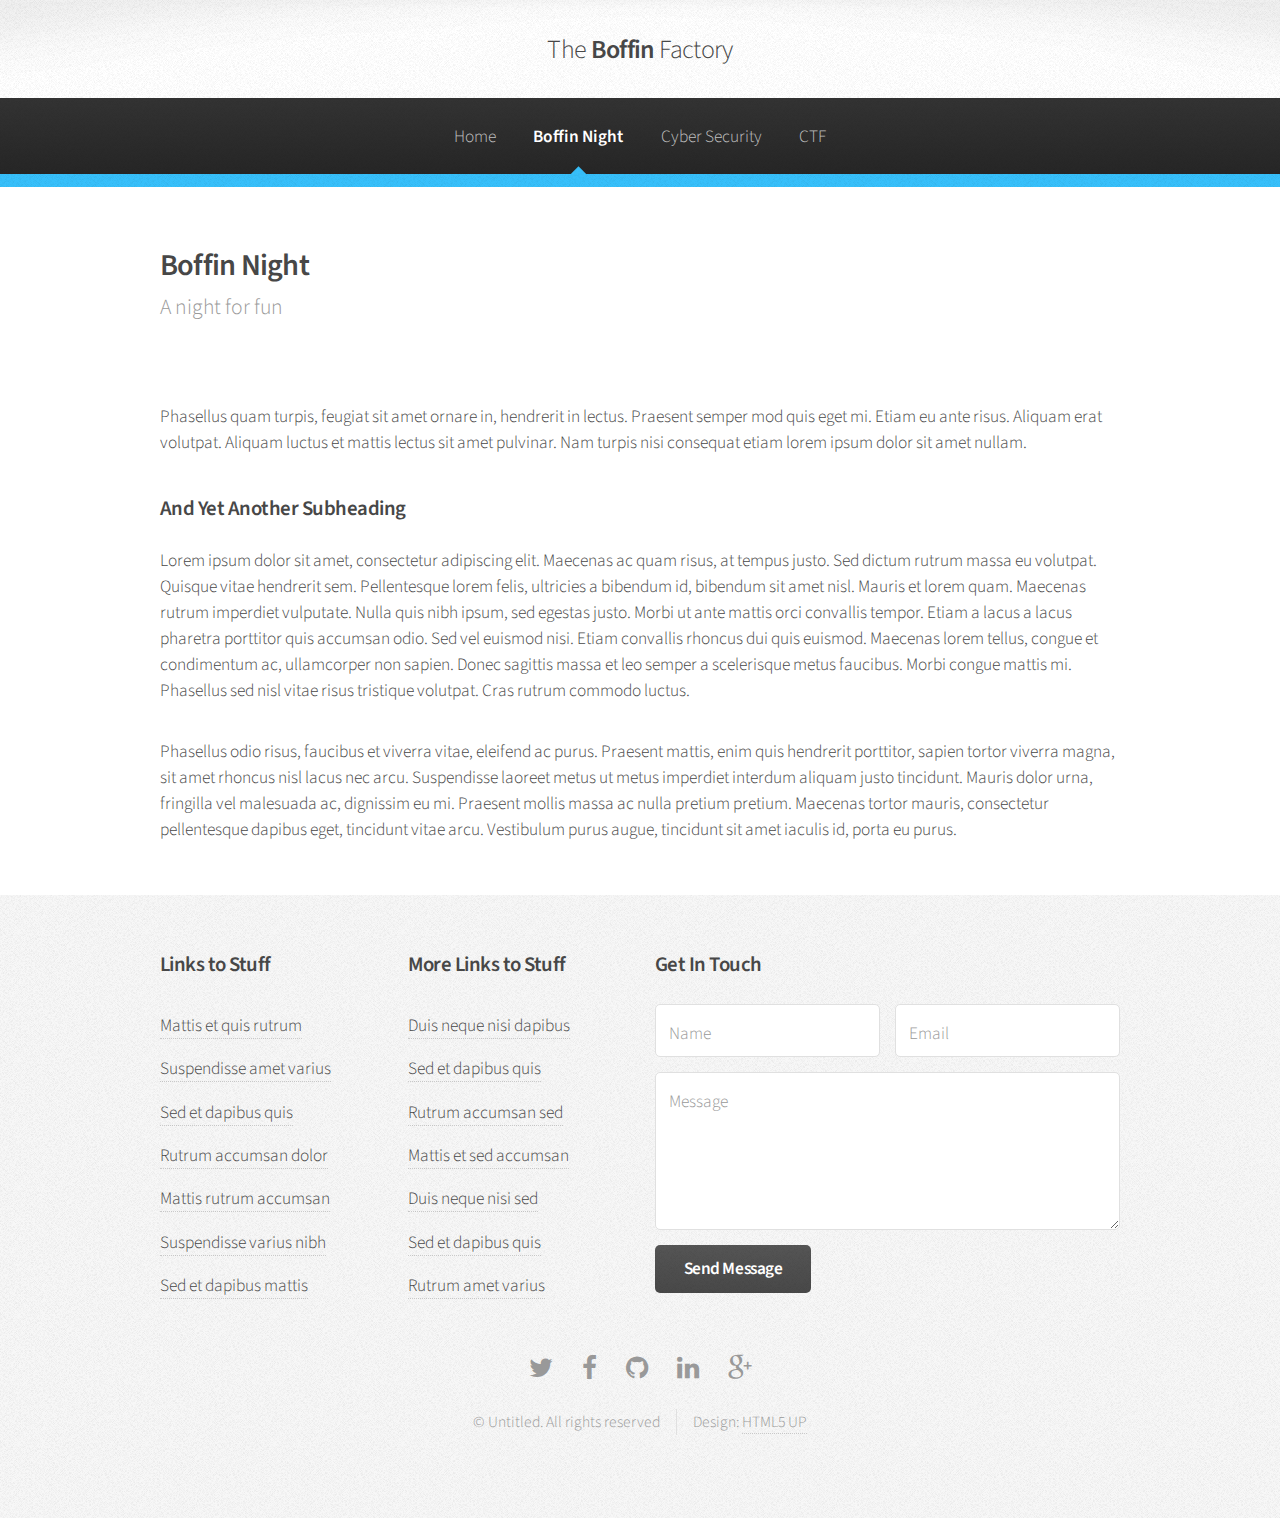
==== boffin_night.html @ fdf2e027 "Added other initial files" ====
<!DOCTYPE HTML>
<!--
	Arcana by HTML5 UP
	html5up.net | @n33co
	Free for personal and commercial use under the CCA 3.0 license (html5up.net/license)
-->
<html>
	<head>
		<title>Boffin Factory</title>
		<meta http-equiv="content-type" content="text/html; charset=utf-8" />
		<meta name="description" content="" />
		<meta name="keywords" content="" />
		<!--[if lte IE 8]><script src="css/ie/html5shiv.js"></script><![endif]-->
		<script src="js/jquery.min.js"></script>
		<script src="js/jquery.dropotron.min.js"></script>
		<script src="js/skel.min.js"></script>
		<script src="js/skel-layers.min.js"></script>
		<script src="js/init.js"></script>
		<noscript>
			<link rel="stylesheet" href="css/skel.css" />
			<link rel="stylesheet" href="css/style.css" />
			<link rel="stylesheet" href="css/style-wide.css" />
		</noscript>
		<!--[if lte IE 8]><link rel="stylesheet" href="css/ie/v8.css" /><![endif]-->
	</head>
	<body>

		<!-- Header -->
			<div id="header">

				<!-- Logo -->
					<h1><a href="index.html" id="logo"><em>The</em> Boffin <em>Factory</em></a></h1>

				<!-- Nav -->
					<nav id="nav">
						<ul>
							<li><a href="index.html">Home</a></li>
							<li class="current"><a href="boffin_night.html">Boffin Night</a></li>
							<li><a href="cyber_security.html">Cyber Security</a></li>
							<li><a href="https://boffin.rickertcorp.com/ctf">CTF</a></li>
							<!--
							<li>
								<a href="">Dropdown</a>
								<ul>
									<li><a href="#">Lorem dolor</a></li>
									<li><a href="#">Magna phasellus</a></li>
									<li><a href="#">Etiam sed tempus</a></li>
									<li>
										<a href="">Submenu</a>
										<ul>
											<li><a href="#">Lorem dolor</a></li>
											<li><a href="#">Phasellus magna</a></li>
											<li><a href="#">Magna phasellus</a></li>
											<li><a href="#">Etiam nisl</a></li>
											<li><a href="#">Veroeros feugiat</a></li>
										</ul>
									</li>
									<li><a href="#">Veroeros feugiat</a></li>
								</ul>
							</li>
							<li><a href="left-sidebar.html">Left Sidebar</a></li>
							<li><a href="right-sidebar.html">Right Sidebar</a></li>
							<li><a href="two-sidebar.html">Two Sidebar</a></li>
							<li><a href="no-sidebar.html">No Sidebar</a></li>
						-->
						</ul>
					</nav>

			</div>

		<!-- Main -->
			<section class="wrapper style1">
				<div class="container">
					<div id="content">

						<!-- Content -->

							<article>
								<header>
									<h2>Boffin Night</h2>
									<p>A night for fun</p>
								</header>

								<span class="image featured"><img src="images/banner.jpg" alt="" /></span>

								<p>Phasellus quam turpis, feugiat sit amet ornare in, hendrerit in lectus.
								Praesent semper mod quis eget mi. Etiam eu ante risus. Aliquam erat volutpat.
								Aliquam luctus et mattis lectus sit amet pulvinar. Nam turpis nisi
								consequat etiam lorem ipsum dolor sit amet nullam.</p>

								<h3>And Yet Another Subheading</h3>
								<p>Lorem ipsum dolor sit amet, consectetur adipiscing elit. Maecenas ac quam risus, at tempus
								justo. Sed dictum rutrum massa eu volutpat. Quisque vitae hendrerit sem. Pellentesque lorem felis,
								ultricies a bibendum id, bibendum sit amet nisl. Mauris et lorem quam. Maecenas rutrum imperdiet
								vulputate. Nulla quis nibh ipsum, sed egestas justo. Morbi ut ante mattis orci convallis tempor.
								Etiam a lacus a lacus pharetra porttitor quis accumsan odio. Sed vel euismod nisi. Etiam convallis
								rhoncus dui quis euismod. Maecenas lorem tellus, congue et condimentum ac, ullamcorper non sapien.
								Donec sagittis massa et leo semper a scelerisque metus faucibus. Morbi congue mattis mi.
								Phasellus sed nisl vitae risus tristique volutpat. Cras rutrum commodo luctus.</p>

								<p>Phasellus odio risus, faucibus et viverra vitae, eleifend ac purus. Praesent mattis, enim
								quis hendrerit porttitor, sapien tortor viverra magna, sit amet rhoncus nisl lacus nec arcu.
								Suspendisse laoreet metus ut metus imperdiet interdum aliquam justo tincidunt. Mauris dolor urna,
								fringilla vel malesuada ac, dignissim eu mi. Praesent mollis massa ac nulla pretium pretium.
								Maecenas tortor mauris, consectetur pellentesque dapibus eget, tincidunt vitae arcu.
								Vestibulum purus augue, tincidunt sit amet iaculis id, porta eu purus.</p>
							</article>

					</div>
				</div>
			</section>

		<!-- Footer -->
			<div id="footer">
				<div class="container">
					<div class="row">
						<section class="3u 6u(narrower) 12u$(mobilep)">
							<h3>Links to Stuff</h3>
							<ul class="links">
								<li><a href="#">Mattis et quis rutrum</a></li>
								<li><a href="#">Suspendisse amet varius</a></li>
								<li><a href="#">Sed et dapibus quis</a></li>
								<li><a href="#">Rutrum accumsan dolor</a></li>
								<li><a href="#">Mattis rutrum accumsan</a></li>
								<li><a href="#">Suspendisse varius nibh</a></li>
								<li><a href="#">Sed et dapibus mattis</a></li>
							</ul>
						</section>
						<section class="3u 6u$(narrower) 12u$(mobilep)">
							<h3>More Links to Stuff</h3>
							<ul class="links">
								<li><a href="#">Duis neque nisi dapibus</a></li>
								<li><a href="#">Sed et dapibus quis</a></li>
								<li><a href="#">Rutrum accumsan sed</a></li>
								<li><a href="#">Mattis et sed accumsan</a></li>
								<li><a href="#">Duis neque nisi sed</a></li>
								<li><a href="#">Sed et dapibus quis</a></li>
								<li><a href="#">Rutrum amet varius</a></li>
							</ul>
						</section>
						<section class="6u 12u(narrower)">
							<h3>Get In Touch</h3>
							<form>
								<div class="row 50%">
									<div class="6u 12u(mobilep)">
										<input type="text" name="name" id="name" placeholder="Name" />
									</div>
									<div class="6u 12u(mobilep)">
										<input type="email" name="email" id="email" placeholder="Email" />
									</div>
								</div>
								<div class="row 50%">
									<div class="12u">
										<textarea name="message" id="message" placeholder="Message" rows="5"></textarea>
									</div>
								</div>
								<div class="row 50%">
									<div class="12u">
										<ul class="actions">
											<li><input type="submit" class="button alt" value="Send Message" /></li>
										</ul>
									</div>
								</div>
							</form>
						</section>
					</div>
				</div>

				<!-- Icons -->
					<ul class="icons">
						<li><a href="#" class="icon fa-twitter"><span class="label">Twitter</span></a></li>
						<li><a href="#" class="icon fa-facebook"><span class="label">Facebook</span></a></li>
						<li><a href="#" class="icon fa-github"><span class="label">GitHub</span></a></li>
						<li><a href="#" class="icon fa-linkedin"><span class="label">LinkedIn</span></a></li>
						<li><a href="#" class="icon fa-google-plus"><span class="label">Google+</span></a></li>
					</ul>

				<!-- Copyright -->
					<div class="copyright">
						<ul class="menu">
							<li>&copy; Untitled. All rights reserved</li><li>Design: <a href="http://html5up.net">HTML5 UP</a></li>
						</ul>
					</div>

			</div>

	</body>
</html>
---- css/skel.css ----
/* Resets (http://meyerweb.com/eric/tools/css/reset/ | v2.0 | 20110126 | License: none (public domain)) */

	html,body,div,span,applet,object,iframe,h1,h2,h3,h4,h5,h6,p,blockquote,pre,a,abbr,acronym,address,big,cite,code,del,dfn,em,img,ins,kbd,q,s,samp,small,strike,strong,sub,sup,tt,var,b,u,i,center,dl,dt,dd,ol,ul,li,fieldset,form,label,legend,table,caption,tbody,tfoot,thead,tr,th,td,article,aside,canvas,details,embed,figure,figcaption,footer,header,hgroup,menu,nav,output,ruby,section,summary,time,mark,audio,video{margin:0;padding:0;border:0;font-size:100%;font:inherit;vertical-align:baseline;}article,aside,details,figcaption,figure,footer,header,hgroup,menu,nav,section{display:block;}body{line-height:1;}ol,ul{list-style:none;}blockquote,q{quotes:none;}blockquote:before,blockquote:after,q:before,q:after{content:'';content:none;}table{border-collapse:collapse;border-spacing:0;}body{-webkit-text-size-adjust:none}

/* Box Model */

	*, *:before, *:after {
		-moz-box-sizing: border-box;
		-webkit-box-sizing: border-box;
		box-sizing: border-box;
	}

/* Container */

	.container {
		margin-left: auto;
		margin-right: auto;

		/* width: (containers) */
		width: 1200px;
	}

	/* Modifiers */

		/* 125% */
			.container.\31 25\25 {
				width: 100%;

				/* max-width: (containers * 1.25) */
				max-width: 1500px;

				/* min-width: (containers) */
				min-width: 1200px;
			}

		/* 75% */
			.container.\37 5\25 {

				/* width: (containers * 0.75) */
				width: 900px;

			}

		/* 50% */
			.container.\35 0\25 {

				/* width: (containers * 0.50) */
				width: 600px;

			}

		/* 25% */
			.container.\32 5\25 {

				/* width: (containers * 0.25) */
				width: 300px;

			}

/* Grid */

	.row {
		border-bottom: solid 1px transparent;
	}

	.row > * {
		float: left;
	}

	.row:after, .row:before {
		content: '';
		display: block;
		clear: both;
		height: 0;
	}

	.row.uniform > * > :first-child {
		margin-top: 0;
	}

	.row.uniform > * > :last-child {
		margin-bottom: 0;
	}

	/* Gutters */

		/* Normal */

			.row > * {
				/* padding: (gutters.horizontal) 0 0 (gutters.vertical) */
				padding: 40px 0 0 40px;
			}

			.row {
				/* margin: -(gutters.horizontal) 0 -1px -(gutters.vertical) */
				margin: -40px 0 -1px -40px;
			}

			.row.uniform > * {
				/* padding: (gutters.vertical) 0 0 (gutters.vertical) */
				padding: 40px 0 0 40px;
			}

			.row.uniform {
				/* margin: -(gutters.vertical) 0 -1px -(gutters.vertical) */
				margin: -40px 0 -1px -40px;
			}

		/* 200% */

			.row.\32 00\25 > * {
				/* padding: (gutters.horizontal) 0 0 (gutters.vertical) */
				padding: 80px 0 0 80px;
			}

			.row.\32 00\25 {
				/* margin: -(gutters.horizontal) 0 -1px -(gutters.vertical) */
				margin: -80px 0 -1px -80px;
			}

			.row.uniform.\32 00\25 > * {
				/* padding: (gutters.vertical) 0 0 (gutters.vertical) */
				padding: 80px 0 0 80px;
			}

			.row.uniform.\32 00\25 {
				/* margin: -(gutters.vertical) 0 -1px -(gutters.vertical) */
				margin: -80px 0 -1px -80px;
			}

		/* 150% */

			.row.\31 50\25 > * {
				/* padding: (gutters.horizontal) 0 0 (gutters.vertical) */
				padding: 60px 0 0 60px;
			}

			.row.\31 50\25 {
				/* margin: -(gutters.horizontal) 0 -1px -(gutters.vertical) */
				margin: -60px 0 -1px -60px;
			}

			.row.uniform.\31 50\25 > * {
				/* padding: (gutters.vertical) 0 0 (gutters.vertical) */
				padding: 60px 0 0 60px;
			}

			.row.uniform.\31 50\25 {
				/* margin: -(gutters.vertical) 0 -1px -(gutters.vertical) */
				margin: -60px 0 -1px -60px;
			}

		/* 50% */

			.row.\35 0\25 > * {
				/* padding: (gutters.horizontal) 0 0 (gutters.vertical) */
				padding: 20px 0 0 20px;
			}

			.row.\35 0\25 {
				/* margin: -(gutters.horizontal) 0 -1px -(gutters.vertical) */
				margin: -20px 0 -1px -20px;
			}

			.row.uniform.\35 0\25 > * {
				/* padding: (gutters.vertical) 0 0 (gutters.vertical) */
				padding: 20px 0 0 20px;
			}

			.row.uniform.\35 0\25 {
				/* margin: -(gutters.vertical) 0 -1px -(gutters.vertical) */
				margin: -20px 0 -1px -20px;
			}

		/* 25% */

			.row.\32 5\25 > * {
				/* padding: (gutters.horizontal) 0 0 (gutters.vertical) */
				padding: 10px 0 0 10px;
			}

			.row.\32 5\25 {
				/* margin: -(gutters.horizontal) 0 -1px -(gutters.vertical) */
				margin: -10px 0 -1px -10px;
			}

			.row.uniform.\32 5\25 > * {
				/* padding: (gutters.vertical) 0 0 (gutters.vertical) */
				padding: 10px 0 0 10px;
			}

			.row.uniform.\32 5\25 {
				/* margin: -(gutters.vertical) 0 -1px -(gutters.vertical) */
				margin: -10px 0 -1px -10px;
			}

		/* 0% */

			.row.\30 \25 > * {
				padding: 0;
			}

			.row.\30 \25 {
				margin: 0 0 -1px 0;
			}

	/* Cells */

		.\31 2u, .\31 2u\24 { width: 100%; clear: none; margin-left: 0; }
		.\31 1u, .\31 1u\24 { width: 91.6666666667%; clear: none; margin-left: 0; }
		.\31 0u, .\31 0u\24 { width: 83.3333333333%; clear: none; margin-left: 0; }
		.\39 u, .\39 u\24 { width: 75%; clear: none; margin-left: 0; }
		.\38 u, .\38 u\24 { width: 66.6666666667%; clear: none; margin-left: 0; }
		.\37 u, .\37 u\24 { width: 58.3333333333%; clear: none; margin-left: 0; }
		.\36 u, .\36 u\24 { width: 50%; clear: none; margin-left: 0; }
		.\35 u, .\35 u\24 { width: 41.6666666667%; clear: none; margin-left: 0; }
		.\34 u, .\34 u\24 { width: 33.3333333333%; clear: none; margin-left: 0; }
		.\33 u, .\33 u\24 { width: 25%; clear: none; margin-left: 0; }
		.\32 u, .\32 u\24 { width: 16.6666666667%; clear: none; margin-left: 0; }
		.\31 u, .\31 u\24 { width: 8.3333333333%; clear: none; margin-left: 0; }

		.\31 2u\24 + *,
		.\31 1u\24 + *,
		.\31 0u\24 + *,
		.\39 u\24 + *,
		.\38 u\24 + *,
		.\37 u\24 + *,
		.\36 u\24 + *,
		.\35 u\24 + *,
		.\34 u\24 + *,
		.\33 u\24 + *,
		.\32 u\24 + *,
		.\31 u\24 + * {
			clear: left;
		}

		.\-11u { margin-left: 91.6666666667% }
		.\-10u { margin-left: 83.3333333333% }
		.\-9u { margin-left: 75% }
		.\-8u { margin-left: 66.6666666667% }
		.\-7u { margin-left: 58.3333333333% }
		.\-6u { margin-left: 50% }
		.\-5u { margin-left: 41.6666666667% }
		.\-4u { margin-left: 33.3333333333% }
		.\-3u { margin-left: 25% }
		.\-2u { margin-left: 16.6666666667% }
		.\-1u { margin-left: 8.3333333333% }
---- css/style.css ----
@import url("font-awesome.min.css");
@import url("http://fonts.googleapis.com/css?family=Source+Sans+Pro:300,300italic,600,600italic");

/*
	Arcana by HTML5 UP
	html5up.net | @n33co
	Free for personal and commercial use under the CCA 3.0 license (html5up.net/license)
*/

/* Basic */

	body,
	#skel-layers-wrapper {
		background: #f7f7f7 url("images/bg01.png");
	}

	body.is-loading * {
		-moz-transition: none !important;
		-webkit-transition: none !important;
		-o-transition: none !important;
		-ms-transition: none !important;
		transition: none !important;
		-moz-animation: none !important;
		-webkit-animation: none !important;
		-o-animation: none !important;
		-ms-animation: none !important;
		animation: none !important;
	}

	body, input, select, textarea {
		color: #474747;
		font-family: 'Source Sans Pro', sans-serif;
		font-size: 16pt;
		font-weight: 300;
		line-height: 1.65em;
	}

	a {
		-moz-transition: color 0.2s ease-in-out, border-color 0.2s ease-in-out, opacity 0.2s ease-in-out;
		-webkit-transition: color 0.2s ease-in-out, border-color 0.2s ease-in-out, opacity 0.2s ease-in-out;
		-o-transition: color 0.2s ease-in-out, border-color 0.2s ease-in-out, opacity 0.2s ease-in-out;
		-ms-transition: color 0.2s ease-in-out, border-color 0.2s ease-in-out, opacity 0.2s ease-in-out;
		transition: color 0.2s ease-in-out, border-color 0.2s ease-in-out, opacity 0.2s ease-in-out;
		color: #37c0fb;
		text-decoration: none;
		border-bottom: dotted 1px;
	}

		a:hover {
			color: #37c0fb;
			border-bottom-color: transparent;
		}

	strong, b {
		font-weight: 600;
	}

	em, i {
		font-style: italic;
	}

	p, ul, ol, dl, table, blockquote {
		margin: 0 0 2em 0;
	}

	h1, h2, h3, h4, h5, h6 {
		color: inherit;
		font-weight: 600;
		line-height: 1.75em;
		margin-bottom: 1em;
	}

		h1 a, h2 a, h3 a, h4 a, h5 a, h6 a {
			color: inherit;
			text-decoration: none;
		}

		h1 em, h2 em, h3 em, h4 em, h5 em, h6 em {
			font-style: normal;
			font-weight: 300;
		}

	h2 {
		font-size: 1.75em;
		letter-spacing: -0.025em;
	}

	h3 {
		font-size: 1.2em;
		letter-spacing: -0.025em;
	}

	sub {
		font-size: 0.8em;
		position: relative;
		top: 0.5em;
	}

	sup {
		font-size: 0.8em;
		position: relative;
		top: -0.5em;
	}

	hr {
		border-top: solid 1px #e0e0e0;
		border: 0;
		margin-bottom: 1.5em;
	}

	blockquote {
		border-left: solid 0.5em #e0e0e0;
		font-style: italic;
		padding: 1em 0 1em 2em;
	}

	section.special, article.special {
		text-align: center;
	}

	header p {
		color: #999999;
		font-size: 1.25em;
		position: relative;
		margin-top: -1.25em;
		margin-bottom: 2.25em;
	}

	header.major {
		text-align: center;
		margin: 0 0 2em 0;
	}

		header.major h2 {
			font-size: 2.25em;
		}

		header.major p {
			position: relative;
			border-top: solid 1px #e0e0e0;
			padding: 1em 0 0 0;
			margin: 0;
			top: -1em;
			font-size: 1.5em;
			letter-spacing: -0.025em;
		}

	footer {
		margin: 0 0 3em 0;
	}

		footer > :last-child {
			margin-bottom: 0;
		}

		footer.major {
			padding-top: 3em;
		}

/* Form */

	input[type="text"],
	input[type="password"],
	input[type="email"],
	textarea {
		-moz-appearance: none;
		-webkit-appearance: none;
		-o-appearance: none;
		-ms-appearance: none;
		appearance: none;
		-moz-transition: border-color 0.2s ease-in-out;
		-webkit-transition: border-color 0.2s ease-in-out;
		-o-transition: border-color 0.2s ease-in-out;
		-ms-transition: border-color 0.2s ease-in-out;
		transition: border-color 0.2s ease-in-out;
		background: #fff;
		border: solid 1px #e0e0e0;
		border-radius: 5px;
		color: inherit;
		display: block;
		outline: 0;
		padding: 0.75em;
		text-decoration: none;
		width: 100%;
	}

		input[type="text"]:focus,
		input[type="password"]:focus,
		input[type="email"]:focus,
		textarea:focus {
			border-color: #37c0fb;
		}

	input[type="text"],
	input[type="password"],
	input[type="email"] {
		line-height: 1em;
	}

	label {
		display: block;
		color: inherit;
		font-weight: 600;
		line-height: 1.75em;
		margin-bottom: 0.5em;
	}

	::-webkit-input-placeholder {
		color: #999999;
		position: relative;
		top: 3px;
	}

	:-moz-placeholder {
		color: #999999;
	}

	::-moz-placeholder {
		color: #999999;
	}

	:-ms-input-placeholder {
		color: #999999;
	}

	.formerize-placeholder {
		color: #999999;
	}

/* Image */

	.image {
		border: 0;
		display: inline-block;
		position: relative;
		border-radius: 5px;
	}

		.image img {
			display: block;
			border-radius: 5px;
		}

		.image.left {
			display: block;
			float: left;
			margin: 0 2em 2em 0;
			position: relative;
			top: 0.25em;
		}

			.image.left img {
				display: block;
				width: 100%;
			}

		.image.fit {
			display: block;
		}

			.image.fit img {
				display: block;
				width: 100%;
			}

		.image.featured {
			display: block;
			margin: 0 0 2em 0;
		}

			.image.featured img {
				display: block;
				width: 100%;
			}

/* Icon */

	.icon {
		position: relative;
		text-decoration: none;
	}

		.icon:before {
			-moz-osx-font-smoothing: grayscale;
			-webkit-font-smoothing: antialiased;
			font-family: FontAwesome;
			font-style: normal;
			font-weight: normal;
			text-transform: none !important;
		}

		.icon > .label {
			display: none;
		}

		.icon.major {
			text-align: center;
			cursor: default;
			background-color: #37c0fb;
			background-image: -moz-linear-gradient(top, rgba(0,0,0,0), rgba(0,0,0,0.15)), url("images/bg01.png");
			background-image: -webkit-linear-gradient(top, rgba(0,0,0,0), rgba(0,0,0,0.15)), url("images/bg01.png");
			background-image: -o-linear-gradient(top, rgba(0,0,0,0), rgba(0,0,0,0.15)), url("images/bg01.png");
			background-image: -ms-linear-gradient(top, rgba(0,0,0,0), rgba(0,0,0,0.15)), url("images/bg01.png");
			background-image: linear-gradient(top, rgba(0,0,0,0), rgba(0,0,0,0.15)), url("images/bg01.png");
			color: white;
			border-radius: 100%;
			display: inline-block;
			width: 5em;
			height: 5em;
			line-height: 5em;
			box-shadow: 0 0 0 7px white, 0 0 0 8px #e0e0e0;
			margin: 0 0 2em 0;
		}

			.icon.major:before {
				font-size: 36px;
			}

/* Lists */

	ol.default {
		list-style: decimal;
		padding-left: 1.25em;
	}

		ol.default li {
			padding-left: 0.25em;
		}

	ul.default {
		list-style: disc;
		padding-left: 1em;
	}

		ul.default li {
			padding-left: 0.5em;
		}

	ul.links li {
		line-height: 2.5em;
	}

	ul.icons {
		cursor: default;
	}

		ul.icons li {
			display: inline-block;
			line-height: 1em;
			padding-left: 1.5em;
		}

			ul.icons li:first-child {
				padding-left: 0;
			}

			ul.icons li a, ul.icons li span {
				font-size: 2em;
				border: 0;
			}

	ul.actions {
		cursor: default;
	}

		ul.actions:last-child {
			margin-bottom: 0;
		}

		ul.actions li {
			display: inline-block;
			padding: 0 0 0 1.5em;
		}

			ul.actions li:first-child {
				padding: 0;
			}

		ul.actions.vertical li {
			display: block;
			padding: 1.5em 0 0 0;
		}

			ul.actions.vertical li:first-child {
				padding: 0;
			}

	ul.menu li {
		border-left: solid 1px #e0e0e0;
		display: inline-block;
		padding: 0 0 0 1em;
		margin: 0 0 0 1em;
	}

		ul.menu li:first-child {
			border-left: 0;
			margin-left: 0;
			padding-left: 0;
		}

/* Tables */

	table {
		width: 100%;
	}

		table.default {
			width: 100%;
		}

			table.default tbody tr {
				border-bottom: solid 1px #e0e0e0;
			}

			table.default td {
				padding: 0.5em 1em 0.5em 1em;
			}

			table.default th {
				font-weight: 600;
				padding: 0.5em 1em 0.5em 1em;
				text-align: left;
			}

			table.default thead {
				background-color: #555555;
				background-image: -moz-linear-gradient(top, rgba(0,0,0,0), rgba(0,0,0,0.15)), url("images/bg01.png");
				background-image: -webkit-linear-gradient(top, rgba(0,0,0,0), rgba(0,0,0,0.15)), url("images/bg01.png");
				background-image: -o-linear-gradient(top, rgba(0,0,0,0), rgba(0,0,0,0.15)), url("images/bg01.png");
				background-image: -ms-linear-gradient(top, rgba(0,0,0,0), rgba(0,0,0,0.15)), url("images/bg01.png");
				background-image: linear-gradient(top, rgba(0,0,0,0), rgba(0,0,0,0.15)), url("images/bg01.png");
				color: #fff;
			}

/* Button */

	input[type="submit"],
	input[type="reset"],
	input[type="button"],
	.button {
		-moz-appearance: none;
		-webkit-appearance: none;
		-o-appearance: none;
		-ms-appearance: none;
		appearance: none;
		-moz-transition: background-color 0.2s ease-in-out, color 0.2s ease-in-out, box-shadow 0.2s ease-in-out;
		-webkit-transition: background-color 0.2s ease-in-out, color 0.2s ease-in-out, box-shadow 0.2s ease-in-out;
		-o-transition: background-color 0.2s ease-in-out, color 0.2s ease-in-out, box-shadow 0.2s ease-in-out;
		-ms-transition: background-color 0.2s ease-in-out, color 0.2s ease-in-out, box-shadow 0.2s ease-in-out;
		transition: background-color 0.2s ease-in-out, color 0.2s ease-in-out, box-shadow 0.2s ease-in-out;
		background-color: #37c0fb;
		background-image: -moz-linear-gradient(top, rgba(0,0,0,0), rgba(0,0,0,0.15)), url("images/bg01.png");
		background-image: -webkit-linear-gradient(top, rgba(0,0,0,0), rgba(0,0,0,0.15)), url("images/bg01.png");
		background-image: -o-linear-gradient(top, rgba(0,0,0,0), rgba(0,0,0,0.15)), url("images/bg01.png");
		background-image: -ms-linear-gradient(top, rgba(0,0,0,0), rgba(0,0,0,0.15)), url("images/bg01.png");
		background-image: linear-gradient(top, rgba(0,0,0,0), rgba(0,0,0,0.15)), url("images/bg01.png");
		border-radius: 5px;
		border: 0;
		color: white;
		cursor: pointer;
		display: inline-block;
		padding: 0 1.5em;
		line-height: 2.75em;
		min-width: 9em;
		text-align: center;
		text-decoration: none;
		font-weight: 600;
		letter-spacing: -0.025em;
	}

		input[type="submit"]:hover,
		input[type="reset"]:hover,
		input[type="button"]:hover,
		.button:hover {
			background-color: #50c8fb;
			color: white !important;
		}

		input[type="submit"]:active,
		input[type="reset"]:active,
		input[type="button"]:active,
		.button:active {
			background-color: #1eb8fb;
			color: white;
		}

		input[type="submit"].alt,
		input[type="reset"].alt,
		input[type="button"].alt,
		.button.alt {
			background-color: #555555;
			color: #fff;
		}

			input[type="submit"].alt:hover,
			input[type="reset"].alt:hover,
			input[type="button"].alt:hover,
			.button.alt:hover {
				background-color: #626262;
			}

			input[type="submit"].alt:active,
			input[type="reset"].alt:active,
			input[type="button"].alt:active,
			.button.alt:active {
				background-color: #484848;
			}

		input[type="submit"].icon:before,
		input[type="reset"].icon:before,
		input[type="button"].icon:before,
		.button.icon:before {
			margin-right: 0.5em;
		}

		input[type="submit"].fit,
		input[type="reset"].fit,
		input[type="button"].fit,
		.button.fit {
			width: 100%;
		}

		input[type="submit"].small,
		input[type="reset"].small,
		input[type="button"].small,
		.button.small {
			font-size: 0.8em;
		}

/* Box */

	.box.highlight {
		text-align: center;
	}

	.box.post {
		position: relative;
		margin: 0 0 2em 0;
	}

		.box.post:after {
			content: '';
			display: block;
			clear: both;
		}

		.box.post .inner {
			margin-left: calc(30% + 2em);
		}

			.box.post .inner > :last-child {
				margin-bottom: 0;
			}

		.box.post .image {
			width: 30%;
			margin: 0;
		}

/* Header */

	#header {
		text-align: center;
		padding: 3em 0 0 0;
		background-color: #fff;
		background-image: url("images/bg02.png"), url("images/bg02.png"), url("images/bg01.png");
		background-position: top left,					top left,					top left;
		background-size: 100% 6em,					100% 6em,					auto;
		background-repeat: no-repeat,					no-repeat,					repeat;
	}

		#header h1 {
			padding: 0 0 2.75em 0;
			margin: 0;
		}

			#header h1 a {
				font-size: 1.5em;
				letter-spacing: -0.025em;
				border: 0;
			}

	#nav {
		cursor: default;
		background-color: #333;
		background-image: -moz-linear-gradient(top, rgba(0,0,0,0), rgba(0,0,0,0.3)), url("images/bg01.png");
		background-image: -webkit-linear-gradient(top, rgba(0,0,0,0), rgba(0,0,0,0.3)), url("images/bg01.png");
		background-image: -o-linear-gradient(top, rgba(0,0,0,0), rgba(0,0,0,0.3)), url("images/bg01.png");
		background-image: -ms-linear-gradient(top, rgba(0,0,0,0), rgba(0,0,0,0.3)), url("images/bg01.png");
		background-image: linear-gradient(top, rgba(0,0,0,0), rgba(0,0,0,0.3)), url("images/bg01.png");
		padding: 0;
	}

		#nav:after {
			content: '';
			display: block;
			width: 100%;
			height: 0.75em;
			background-color: #37c0fb;
			background-image: url("images/bg01.png");
		}

		#nav > ul {
			margin: 0;
		}

			#nav > ul > li {
				position: relative;
				display: inline-block;
				margin-left: 1em;
			}

				#nav > ul > li a {
					color: #c0c0c0;
					text-decoration: none;
					border: 0;
					display: block;
					padding: 1.5em 0.5em 1.35em 0.5em;
				}

				#nav > ul > li:first-child {
					margin-left: 0;
				}

				#nav > ul > li:hover a {
					color: #fff;
				}

				#nav > ul > li.current {
					font-weight: 600;
				}

					#nav > ul > li.current:before {
						-moz-transform: rotateZ(45deg);
						-webkit-transform: rotateZ(45deg);
						-o-transform: rotateZ(45deg);
						-ms-transform: rotateZ(45deg);
						transform: rotateZ(45deg);
						width: 0.75em;
						height: 0.75em;
						content: '';
						display: block;
						position: absolute;
						bottom: -0.5em;
						left: 50%;
						margin-left: -0.375em;
						background-color: #37c0fb;
						background-image: url("images/bg01.png");
					}

					#nav > ul > li.current a {
						color: #fff;
					}

				#nav > ul > li.active a {
					color: #fff;
				}

					#nav > ul > li.active.current:before {
						opacity: 0;
					}

				#nav > ul > li > ul {
					display: none;
				}

/* Dropotron */

	.dropotron {
		background-color: #333;
		background-image: -moz-linear-gradient(top, rgba(0,0,0,0.3), rgba(0,0,0,0)), url("images/bg01.png");
		background-image: -webkit-linear-gradient(top, rgba(0,0,0,0.3), rgba(0,0,0,0)), url("images/bg01.png");
		background-image: -o-linear-gradient(top, rgba(0,0,0,0.3), rgba(0,0,0,0)), url("images/bg01.png");
		background-image: -ms-linear-gradient(top, rgba(0,0,0,0.3), rgba(0,0,0,0)), url("images/bg01.png");
		background-image: linear-gradient(top, rgba(0,0,0,0.3), rgba(0,0,0,0)), url("images/bg01.png");
		border-radius: 5px;
		color: #fff;
		min-width: 10em;
		padding: 1em 0;
		text-align: center;
		box-shadow: 0 1em 1em 0 rgba(0, 0, 0, 0.5);
	}

		.dropotron > li {
			line-height: 2em;
			padding: 0 1.1em 0 1em;
		}

			.dropotron > li > a {
				color: #c0c0c0;
				text-decoration: none;
				border: 0;
			}

			.dropotron > li.active > a, .dropotron > li:hover > a {
				color: #fff;
			}

		.dropotron.level-0 {
			border-radius: 0 0 5px 5px;
			font-size: 0.9em;
			padding-top: 0;
			margin-top: -1px;
		}

/* Banner */

	#banner {
		background-image: url("../images/banner.jpg");
		background-position: center center;
		background-size: cover;
		height: 28em;
		text-align: center;
		position: relative;
	}

		#banner header {
			position: absolute;
			bottom: 0;
			left: 0;
			width: 100%;
			background: #212121;
			background: rgba(27, 27, 27, 0.75);
			color: #fff;
			padding: 1.5em 0;
		}

			#banner header h2 {
				display: inline-block;
				margin: 0;
				font-size: 1.25em;
				vertical-align: middle;
			}

				#banner header h2 em {
					opacity: 0.75;
				}

				#banner header h2 a {
					border-bottom-color: rgba(255, 255, 255, 0.5);
				}

					#banner header h2 a:hover {
						border-bottom-color: transparent;
					}

			#banner header .button {
				vertical-align: middle;
				margin-left: 1em;
			}

/* Wrapper */

	.wrapper {
		padding: 5em 0 3em 0;
	}

		.wrapper.style1 {
			background: #fff;
		}

		.wrapper.style2 {
			background-color: #fff;
			background-image: url("images/bg02.png"), url("images/bg03.png"), url("images/bg01.png");
			background-position: top left,						bottom left,					top left;
			background-size: 100% 6em,						100% 6em,						auto;
			background-repeat: no-repeat,						no-repeat,						repeat;
		}

		.wrapper.style3 {
			background-color: #37c0fb;
			background-image: -moz-linear-gradient(top, rgba(0,0,0,0), rgba(0,0,0,0.15)), url("images/bg01.png");
			background-image: -webkit-linear-gradient(top, rgba(0,0,0,0), rgba(0,0,0,0.15)), url("images/bg01.png");
			background-image: -o-linear-gradient(top, rgba(0,0,0,0), rgba(0,0,0,0.15)), url("images/bg01.png");
			background-image: -ms-linear-gradient(top, rgba(0,0,0,0), rgba(0,0,0,0.15)), url("images/bg01.png");
			background-image: linear-gradient(top, rgba(0,0,0,0), rgba(0,0,0,0.15)), url("images/bg01.png");
			color: white;
		}

			.wrapper.style3 .button {
				background: white;
				color: #474747;
			}

				.wrapper.style3 .button:hover {
					color: #37c0fb !important;
				}

/* CTA */

	#cta {
		text-align: center;
		padding: 3.5em 0;
	}

		#cta header h2 {
			display: inline-block;
			vertical-align: middle;
			margin: 0;
		}

		#cta header .button {
			vertical-align: middle;
			margin-left: 1em;
		}

/* Footer */

	#footer {
		padding: 4em 0 8em 0;
	}

		#footer a {
			color: inherit;
			border-bottom-color: rgba(71, 71, 71, 0.25);
		}

			#footer a:hover {
				color: #37c0fb;
				border-bottom-color: transparent;
			}

		#footer .container {
			margin-bottom: 4em;
		}

		#footer .icons {
			text-align: center;
			margin: 0;
		}

			#footer .icons a {
				color: #999999;
			}

				#footer .icons a:hover {
					color: #474747;
				}

		#footer .copyright {
			color: #999999;
			margin-top: 1.5em;
			text-align: center;
			font-size: 0.9em;
		}
---- css/style-wide.css ----
/*
	Arcana by HTML5 UP
	html5up.net | @n33co
	Free for personal and commercial use under the CCA 3.0 license (html5up.net/license)
*/

/* Basic */

	body, input, select, textarea {
		font-size: 14pt;
		line-height: 1.5em;
	}

/* Banner */

	#banner {
		height: 24em;
	}
---- css/ie/v8.css ----
/*
	Arcana by HTML5 UP
	html5up.net | @n33co
	Free for personal and commercial use under the CCA 3.0 license (html5up.net/license)
*/

/* Form */

	input[type="text"],
	input[type="password"],
	input[type="email"],
	textarea {
		position: relative;
		-ms-behavior: url("css/ie/PIE.htc");
	}

/* Image */

	.image {
		-ms-behavior: url("css/ie/PIE.htc");
	}

		.image img {
			position: relative;
			-ms-behavior: url("css/ie/PIE.htc");
		}

/* Icon */

	.icon.major {
		position: relative;
		-ms-behavior: url("css/ie/PIE.htc");
	}

/* Button */

	input[type="submit"],
	input[type="reset"],
	input[type="button"],
	.button {
		position: relative;
		-ms-behavior: url("css/ie/PIE.htc");
	}

/* Box */

	.box.post .inner {
		margin-left: 35%;
	}

/* Header */

	#nav > ul > li.current:before {
		display: none;
	}

/* Dropotron */

	.dropotron {
		-ms-behavior: url("css/ie/PIE.htc");
	}

/* Banner */

	#banner {
		-ms-behavior: url("css/ie/backgroundsize.min.htc");
	}

/* Wrapper */

	.wrapper.style2 {
		background: #fdfdfd url("../images/bg01.png");
	}
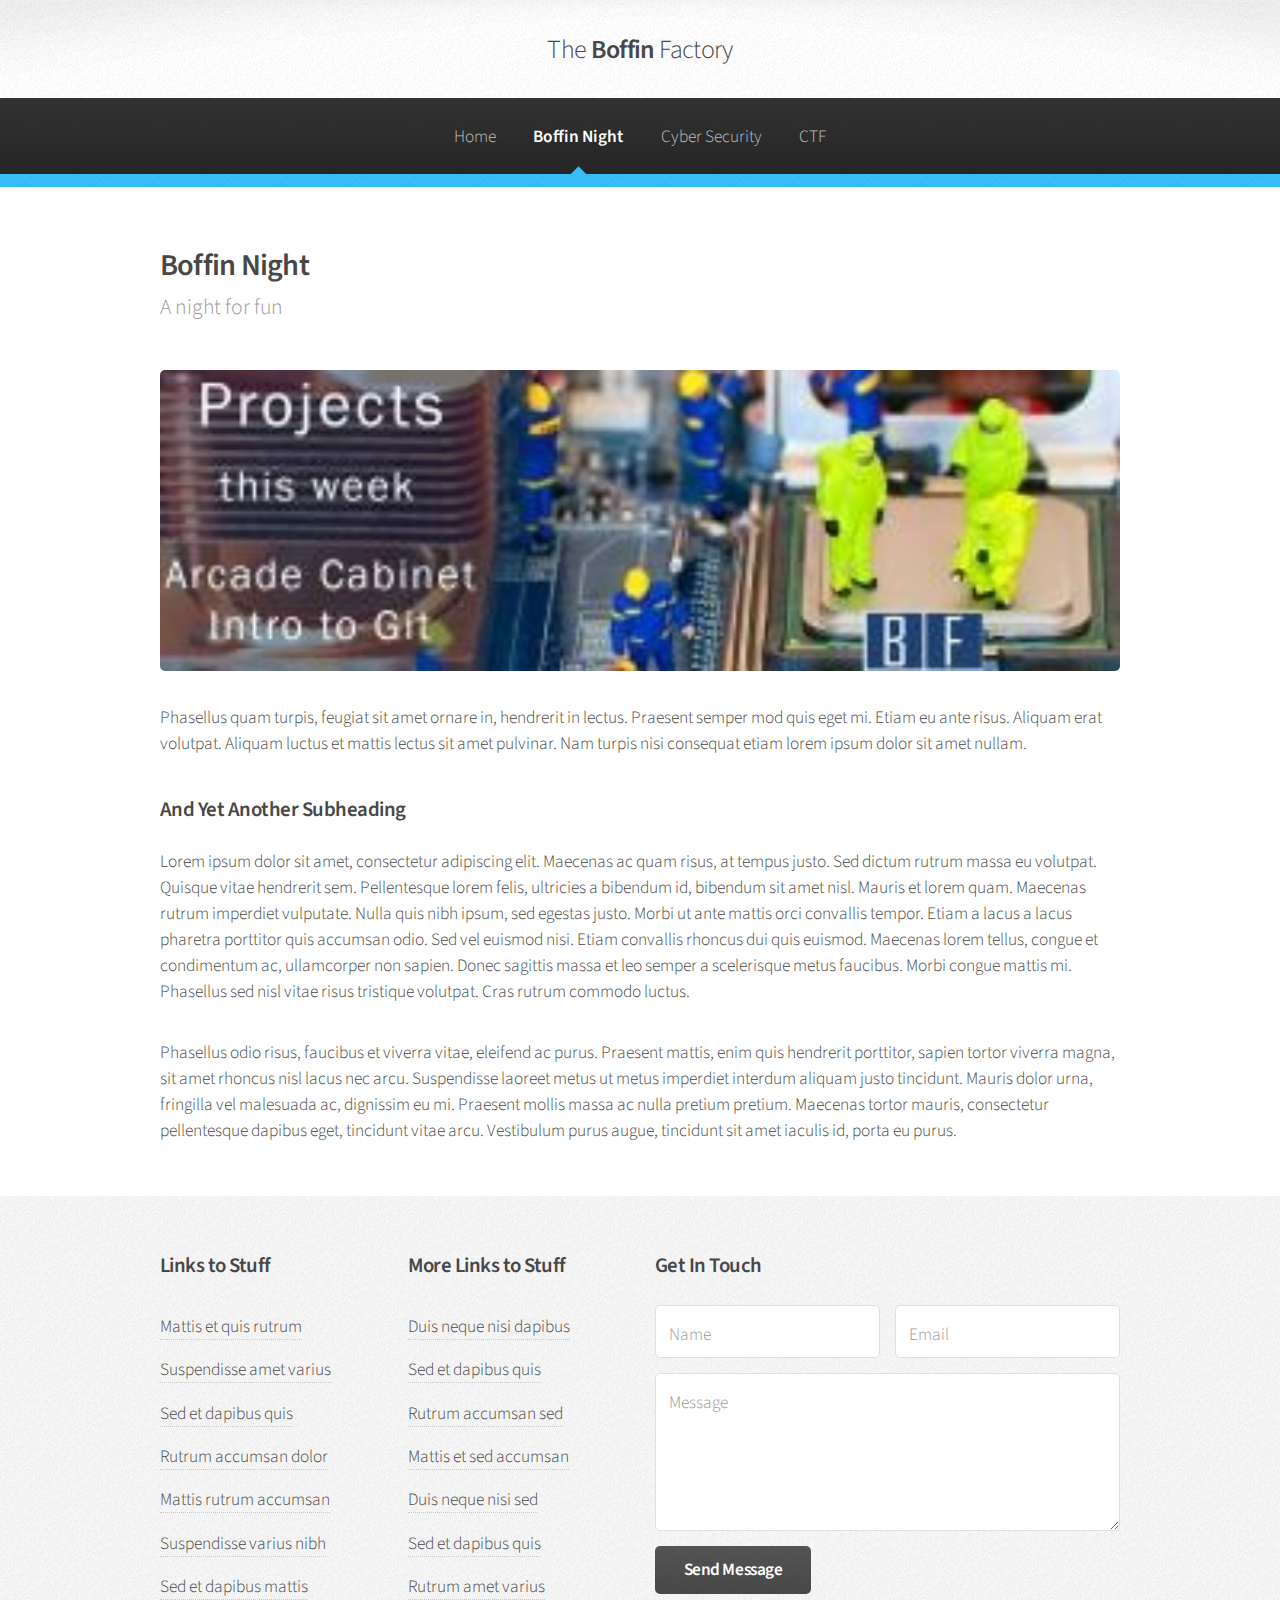
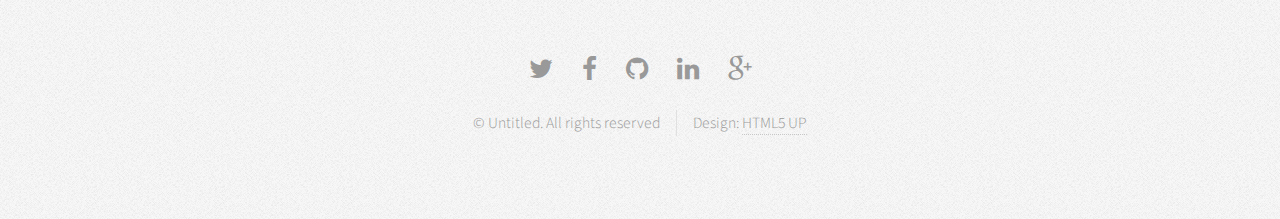
==== commit ddfd8439: "Changed Images" ====
--- a/boffin_night.html
+++ b/boffin_night.html
@@ -81,7 +81,7 @@
 									<p>A night for fun</p>
 								</header>
 
-								<span class="image featured"><img src="images/banner.jpg" alt="" /></span>
+								<span class="image featured"><img src="images/ProjectNight.jpg" alt="" /></span>
 
 								<p>Phasellus quam turpis, feugiat sit amet ornare in, hendrerit in lectus.
 								Praesent semper mod quis eget mi. Etiam eu ante risus. Aliquam erat volutpat.
@@ -185,4 +185,4 @@
 			</div>
 
 	</body>
-</html>+</html>
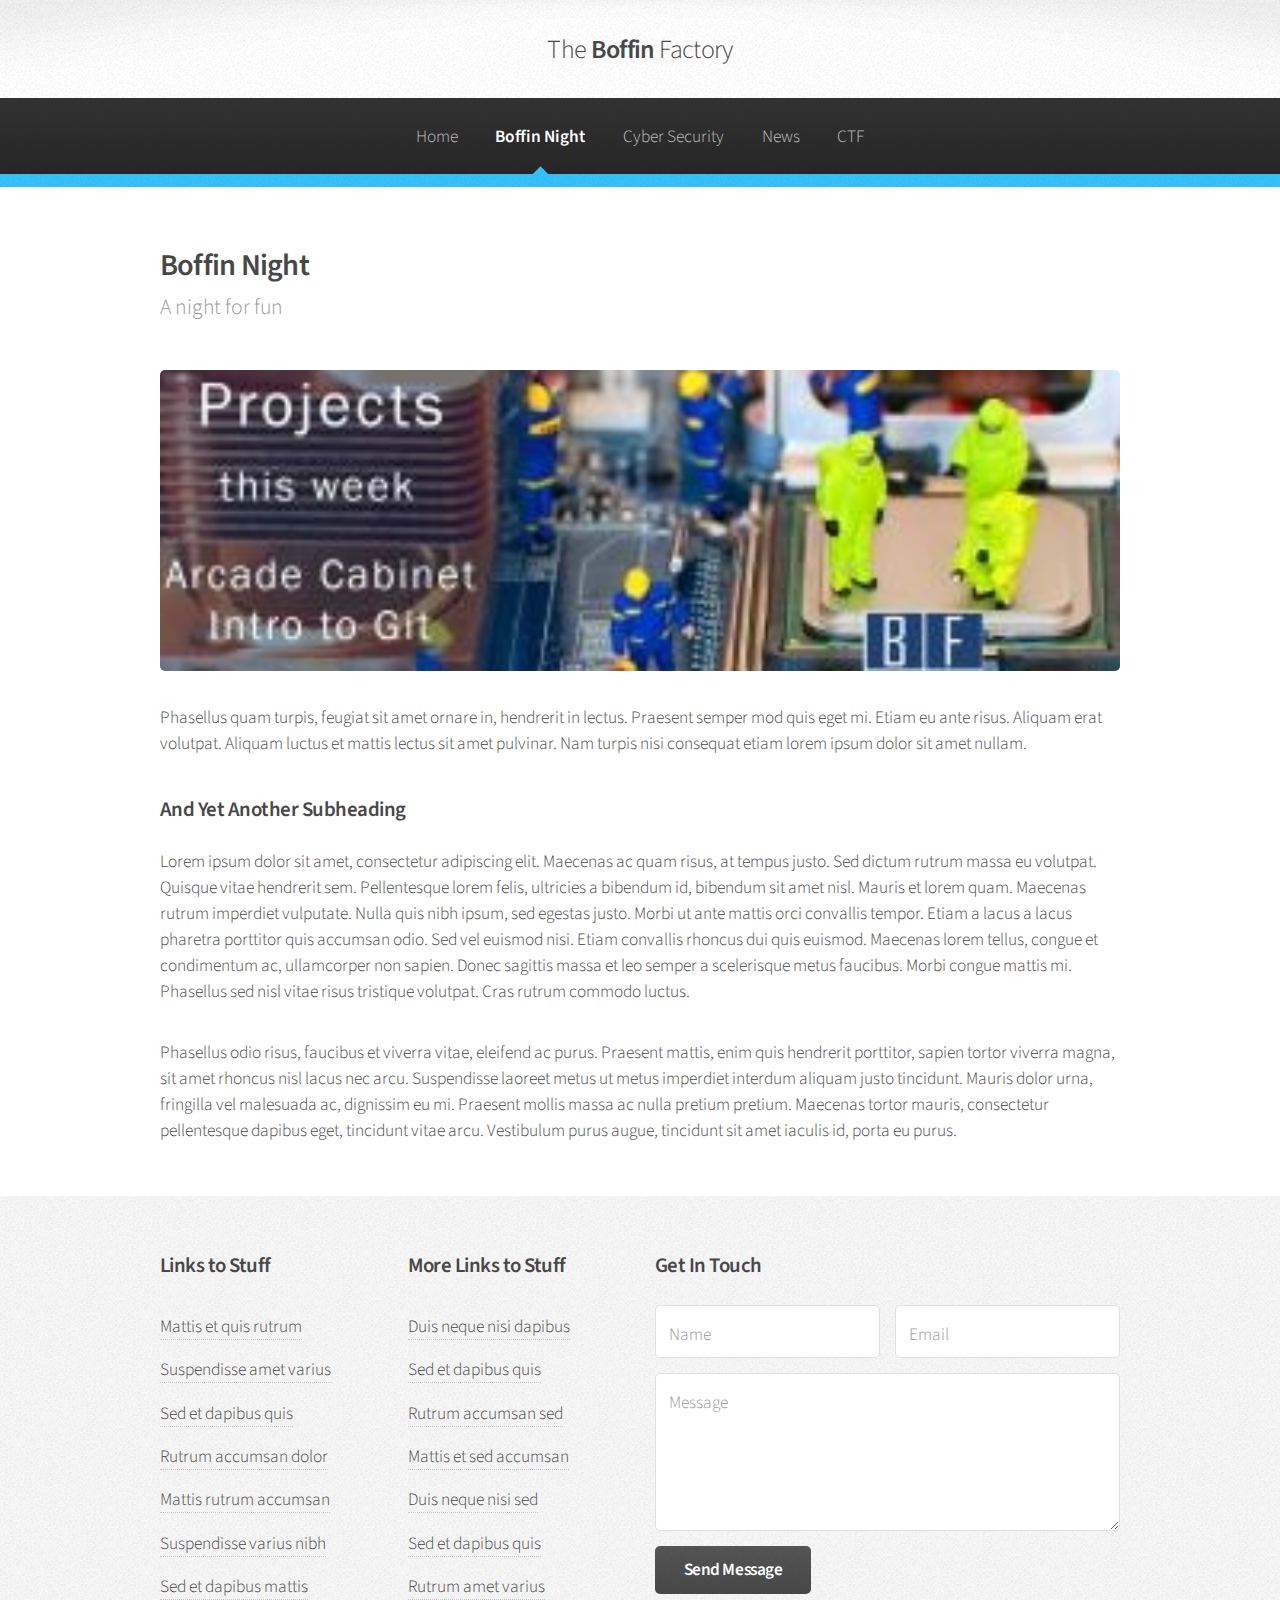
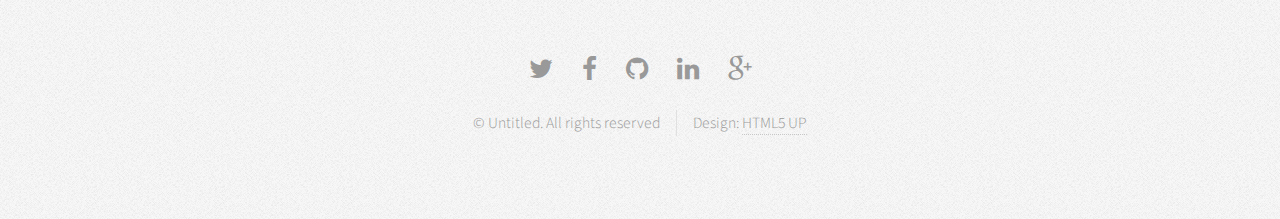
==== commit 9be61b91: "Added news and clean URLs" ====
--- a/boffin_night.html
+++ b/boffin_night.html
@@ -34,9 +34,10 @@
 				<!-- Nav -->
 					<nav id="nav">
 						<ul>
-							<li><a href="index.html">Home</a></li>
-							<li class="current"><a href="boffin_night.html">Boffin Night</a></li>
-							<li><a href="cyber_security.html">Cyber Security</a></li>
+							<li><a href="index">Home</a></li>
+							<li class="current"><a href="boffin_night">Boffin Night</a></li>
+							<li><a href="cyber_security">Cyber Security</a></li>
+							<li><a href="news">News</a></li>
 							<li><a href="https://boffin.rickertcorp.com/ctf">CTF</a></li>
 							<!--
 							<li>
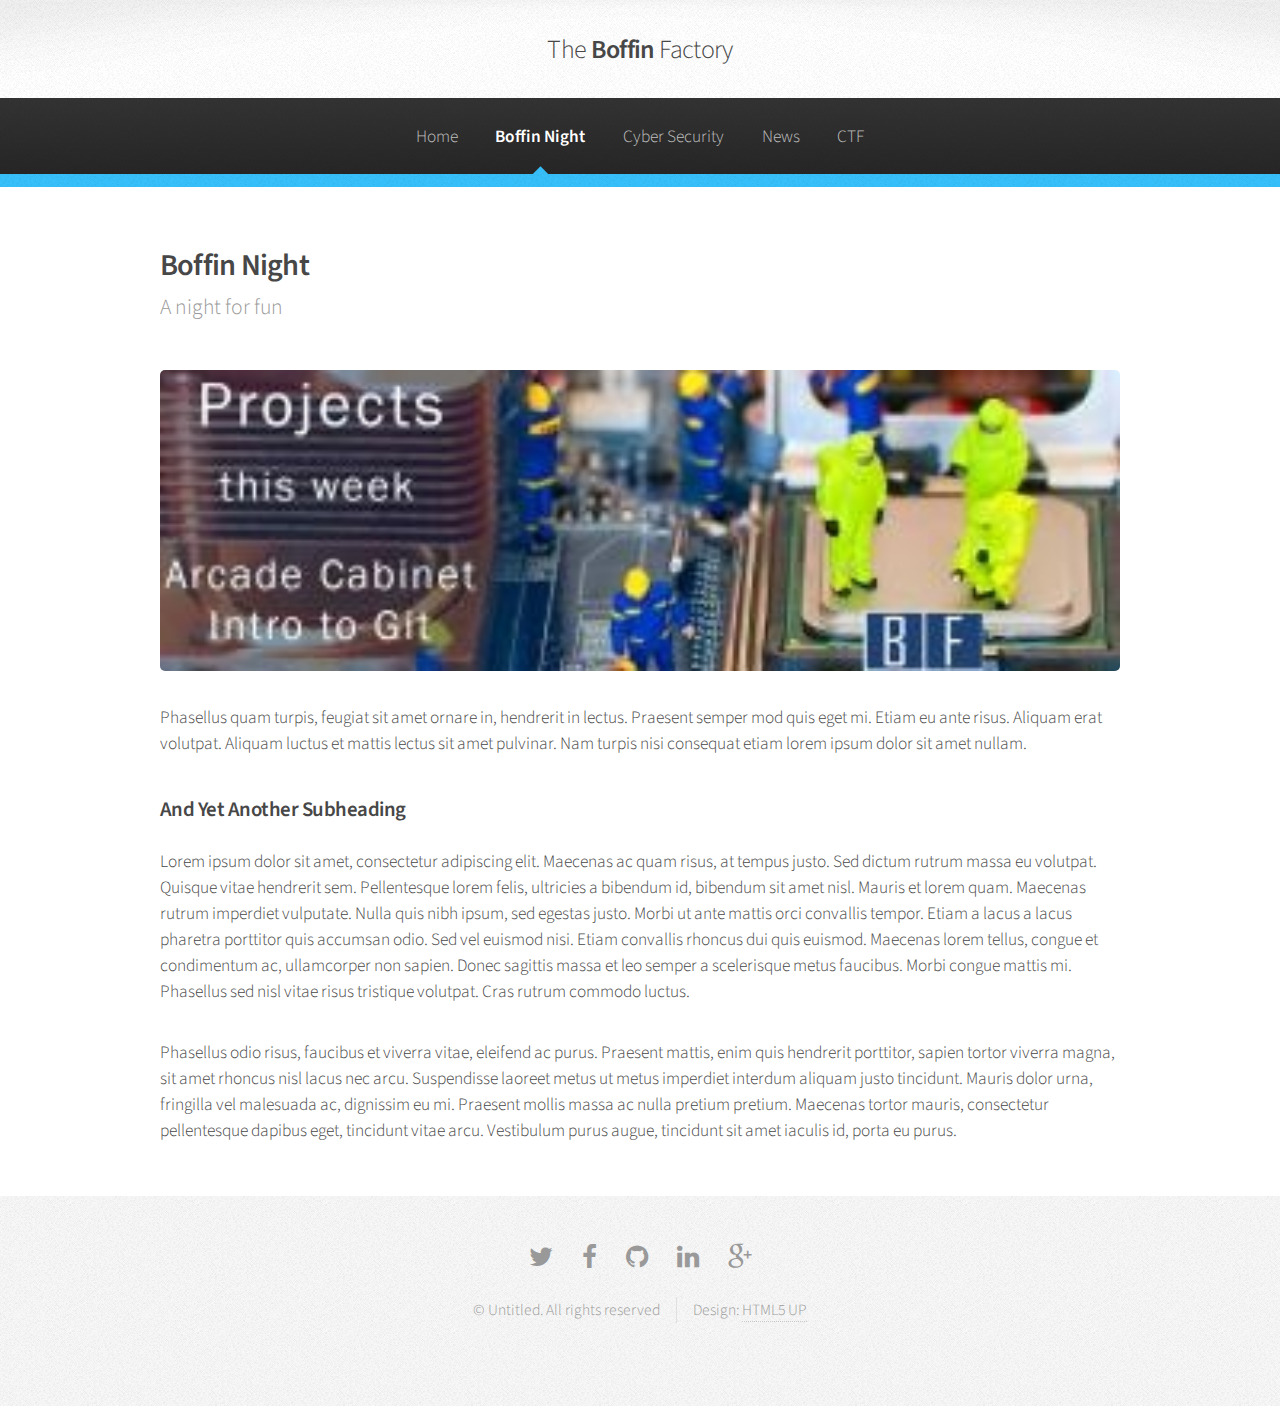
==== commit 3c93abfe: "Updated banners and removed clean URLs" ====
--- a/boffin_night.html
+++ b/boffin_night.html
@@ -34,10 +34,10 @@
 				<!-- Nav -->
 					<nav id="nav">
 						<ul>
-							<li><a href="index">Home</a></li>
-							<li class="current"><a href="boffin_night">Boffin Night</a></li>
-							<li><a href="cyber_security">Cyber Security</a></li>
-							<li><a href="news">News</a></li>
+							<li><a href="index.html">Home</a></li>
+							<li class="current"><a href="boffin_night.html">Boffin Night</a></li>
+							<li><a href="cyber_security.html">Cyber Security</a></li>
+							<li><a href="news.html">News</a></li>
 							<li><a href="https://boffin.rickertcorp.com/ctf">CTF</a></li>
 							<!--
 							<li>
@@ -113,6 +113,7 @@
 
 		<!-- Footer -->
 			<div id="footer">
+				<!-- links and contact
 				<div class="container">
 					<div class="row">
 						<section class="3u 6u(narrower) 12u$(mobilep)">
@@ -165,7 +166,7 @@
 							</form>
 						</section>
 					</div>
-				</div>
+				</div> -->
 
 				<!-- Icons -->
 					<ul class="icons">
--- a/css/style.css
+++ b/css/style.css
@@ -706,7 +706,7 @@
 /* Banner */
 
 	#banner {
-		background-image: url("../images/banner.jpg");
+		background-image: url("../images/main_banner.jpg");
 		background-position: center center;
 		background-size: cover;
 		height: 28em;
